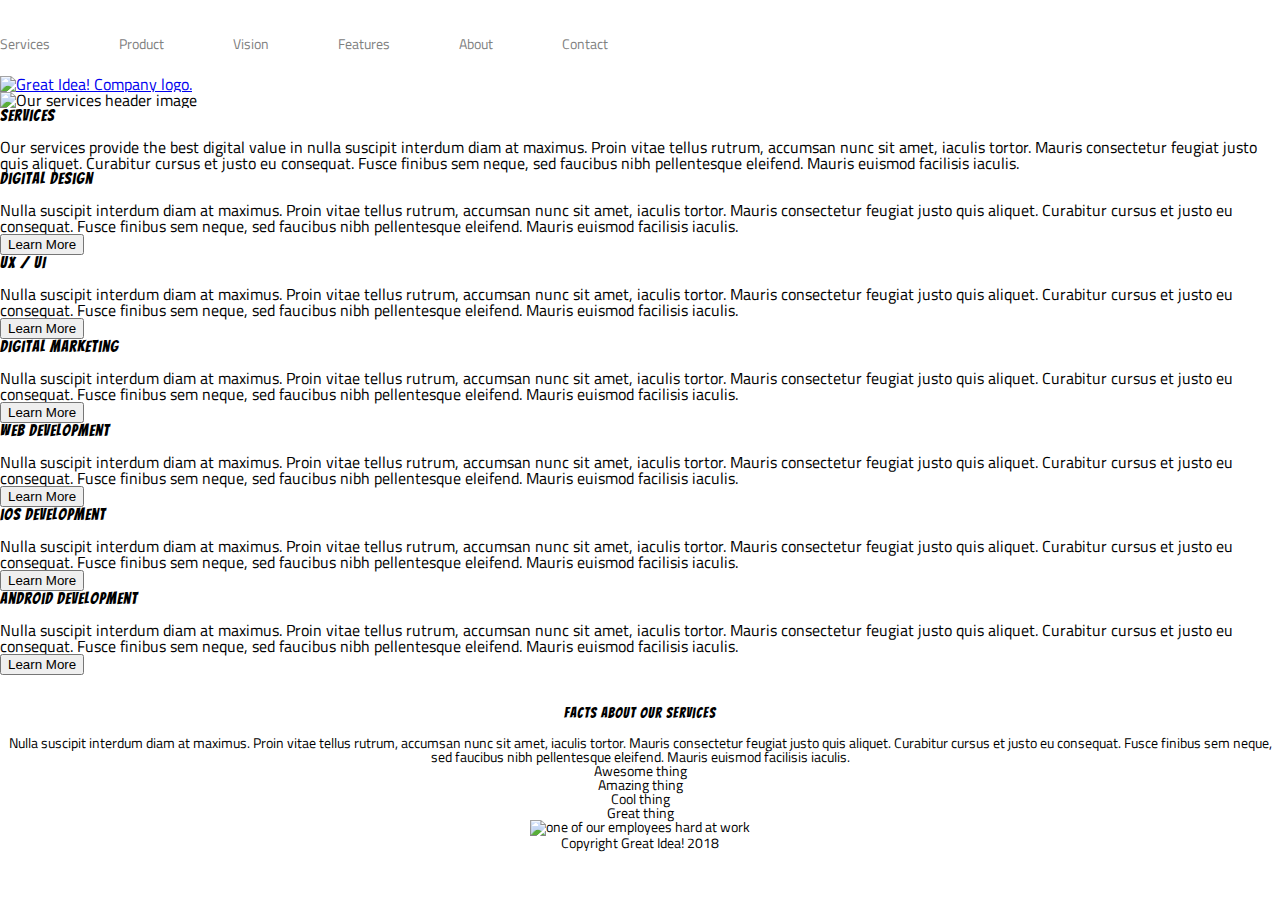
==== great-idea/services.html @ 7a51837d "modified both indexes and services" ====
<!doctype html>

<html lang="en">
<head>
  <meta charset="utf-8">

  <title>Great Idea!</title>

  <link href="https://fonts.googleapis.com/css?family=Bangers|Titillium+Web" rel="stylesheet">
  <link rel="stylesheet" href="css/index.css">

  <!--[if lt IE 9]>
    <script src="https://cdnjs.cloudflare.com/ajax/libs/html5shiv/3.7.3/html5shiv.js"></script>
  <![endif]-->
</head>

<body>
    <div class="container2">
      <header class="serv-head">
        <nav class="serv-nav">
          <a href="">Services</a>
          <a href="">Product</a>
          <a href="">Vision</a>
          <a href="">Features</a>
          <a href="">About</a>
          <a href="">Contact</a>
        </nav>
        
        <div>
          <a href="index.html"><img class="logo" src="img/logo.png" alt="Great Idea! Company logo."></a>
        </div>
      </header>
  
      <div class="img1">
        <img class="services-header-img" src="img/services-header.jpg" alt="Our services header image">
      </div>
  
      <section class="about">
        <h1>Services</h1>
  
        <div class="p1">
          <p>Our services provide the best digital value in nulla suscipit interdum diam at maximus. 
            Proin vitae tellus rutrum, accumsan nunc sit amet, iaculis tortor. Mauris consectetur 
            feugiat justo quis aliquet. Curabitur cursus et justo eu consequat. Fusce finibus sem 
            neque, sed faucibus nibh pellentesque eleifend. Mauris euismod facilisis iaculis.</p>
        </div>
      </section>
  
      <section class="design">
        <h2>Digital Design</h2>
  
        <p>Nulla suscipit interdum diam at maximus. Proin vitae tellus rutrum, accumsan nunc sit amet, 
        iaculis tortor. Mauris consectetur feugiat justo quis aliquet. Curabitur cursus et justo eu 
        consequat. Fusce finibus sem neque, sed faucibus nibh pellentesque eleifend. Mauris euismod 
        facilisis iaculis.</p>
  
        <button>Learn More</button>
      </section>
  
      <section class="ux">
        <h2>UX / UI</h2>
  
        <p>Nulla suscipit interdum diam at maximus. Proin vitae tellus rutrum, accumsan nunc sit amet, 
        iaculis tortor. Mauris consectetur feugiat justo quis aliquet. Curabitur cursus et justo eu consequat.
        Fusce finibus sem neque, sed faucibus nibh pellentesque eleifend. Mauris euismod facilisis iaculis.</p>
  
        <button>Learn More</button>
      </section>
  
      <section class="marketing">
        <h3>Digital Marketing</h3>
  
        <p>Nulla suscipit interdum diam at maximus. Proin vitae tellus rutrum, accumsan nunc sit amet, iaculis tortor. 
        Mauris consectetur feugiat justo quis aliquet. Curabitur cursus et justo eu consequat. Fusce finibus sem 
        neque, sed faucibus nibh pellentesque eleifend. Mauris euismod facilisis iaculis.</p>
  
        <button>Learn More</button>
      </section>
  
      <section class="webdev">
        <h3>Web Development</h3>
  
        <p>Nulla suscipit interdum diam at maximus. Proin vitae tellus rutrum, accumsan nunc sit amet, iaculis tortor. 
        Mauris consectetur feugiat justo quis aliquet. Curabitur cursus et justo eu consequat. Fusce finibus sem neque, 
        sed faucibus nibh pellentesque eleifend. Mauris euismod facilisis iaculis.</p>
  
        <button>Learn More</button>
      </section>
  
      <section class="ios">
        <h3>iOS Development</h3>
  
        <p>Nulla suscipit interdum diam at maximus. Proin vitae tellus rutrum, accumsan nunc sit amet, iaculis tortor. 
        Mauris consectetur feugiat justo quis aliquet. Curabitur cursus et justo eu consequat. Fusce finibus sem 
        neque, sed faucibus nibh pellentesque eleifend. Mauris euismod facilisis iaculis.</p>
  
        <button>Learn More</button>
      </section>
  
      <section class="android">
        <h3>Android Development</h3>
  
        <p>Nulla suscipit interdum diam at maximus. Proin vitae tellus rutrum, accumsan nunc sit amet, iaculis tortor. 
        Mauris consectetur feugiat justo quis aliquet. Curabitur cursus et justo eu consequat. Fusce finibus sem neque, 
        sed faucibus nibh pellentesque eleifend. Mauris euismod facilisis iaculis.</p>
  
        <button>Learn More</button>
      </section>
  
      <footer>
        <section class="facts">
          <h3>Facts About Our Services</h3>
  
          <p>Nulla suscipit interdum diam at maximus. Proin vitae tellus rutrum, accumsan nunc sit amet, iaculis tortor. 
          Mauris consectetur feugiat justo quis aliquet. Curabitur cursus et justo eu consequat. Fusce finibus sem neque, 
          sed faucibus nibh pellentesque eleifend. Mauris euismod facilisis iaculis.</p>
  
          <ul>
            <li>Awesome thing</li>
            <li>Amazing thing</li>
            <li>Cool thing</li>
            <li>Great thing</li>
          </ul>
        </section>
  
        <div class="footimg">
          <img class="services-info-img" src="img/services-info.png" alt="one of our employees hard at work">
        </div>
          
        <div class="bottom">
          <p>Copyright Great Idea! 2018</p>
        </div>
      </footer>
  </body>
  
  </html>
---- great-idea/css/index.css ----
/* http://meyerweb.com/eric/tools/css/reset/ 
   v2.0 | 20110126
   License: none (public domain)
*/

html, body, div, span, applet, object, iframe,
h1, h2, h3, h4, h5, h6, p, blockquote, pre,
a, abbr, acronym, address, big, cite, code,
del, dfn, em, img, ins, kbd, q, s, samp,
small, strike, strong, sub, sup, tt, var,
b, u, i, center,
dl, dt, dd, ol, ul, li,
fieldset, form, label, legend,
table, caption, tbody, tfoot, thead, tr, th, td,
article, aside, canvas, details, embed, 
figure, figcaption, footer, header, hgroup, 
menu, nav, output, ruby, section, summary,
time, mark, audio, video {
	margin: 0;
	padding: 0;
	border: 0;
	font-size: 100%;
	font: inherit;
	vertical-align: baseline;
}
/* HTML5 display-role reset for older browsers */
article, aside, details, figcaption, figure, 
footer, header, hgroup, menu, nav, section {
	display: block;
}
body {
	line-height: 1;
}
ol, ul {
	list-style: none;
}
blockquote, q {
	quotes: none;
}
blockquote:before, blockquote:after,
q:before, q:after {
	content: '';
	content: none;
}
table {
	border-collapse: collapse;
	border-spacing: 0;
}

/* Set every element's box-sizing to border-box */
* {
    box-sizing: border-box;
}

html, body {
    height: 100%;
    font-family: 'Titillium Web', sans-serif;
}

h1, h2, h3, h4, h5 {
    font-family: 'Bangers', cursive;
    letter-spacing: 1px;
    margin-bottom: 15px;
}

/* Copy and paste your work from yesterday here and start to refactor into flexbox */

.container {
	width: 880px;
	/* TB LR */
	margin: 0 auto;
  }
  
  /* header */
  
  header nav {
	display: inline-block;
	width: 691px;
	vertical-align: top;
	margin-top: 35px;
  }
  
  header nav a {
	margin-right: 65px;
	font-size: 14px;
	color: gray;
	text-decoration: none;
  }
  
  header nav a:hover {
	text-decoration: underline;
  }
  
  header nav a:first-child {
	margin-left: 0;
  }
  
  header nav a:last-child {
	margin-right: 0;
  }
  
  header .logo {
	margin-top: 25px;
  }
  
  /* cta */
  
  .cta .cta-text {
	display: inline-block;
	vertical-align: top;
	font-size: 77px;
	margin-top: 120px;
	text-align: center;
	padding: 0px 75px;
  }
  
  .cta .cta-text button {
	background: white;
	vertical-align: top;
	margin-top: 6px;
	padding: 8px 44px;
	font-size: 17px;
	border: 1px solid black;
	cursor: pointer;
  }
  
  .cta .cta-text button:hover {
	background: black;
	color: white;
  }
  
  .cta img {
	display: inline-block;
	margin-top: 69px;
  }
  
  .main-content {
	border-top: 1px solid black;
	margin-top: 76px;
	padding-top: 39px;
  }
  
  .main-content .top-content {
	padding: 0 10px;
  }
  
  .main-content .top-content .text-content {
	width: 410px;
	display: inline-block;
	margin-right: 34px;
  }
  
  .main-content .top-content .text-content:last-child {
	margin-right: 0;
  }
  
  .main-content .middle-img {
	margin-top: 45px;
  }
  
  .main-content .bottom-content {
	margin-top: 37px;
	padding: 0 10px;
  }
  
  .main-content .bottom-content .text-content {
	width: 275px;
	display: inline-block;
	margin-right: 12px;
  }
  
  .main-content .bottom-content .text-content:last-child {
	margin-right: 0;
  }
  
  .contact {
	margin-top: 57px;
	border-top: 1px solid black;
	padding: 39px 10px 0;
  }
  
  .contact p {
	margin: 20px 0;
  }
  
  footer {
	margin: 32px 0;
	text-align: center;
	font-size: 14px;
  }
  
  /*  services */
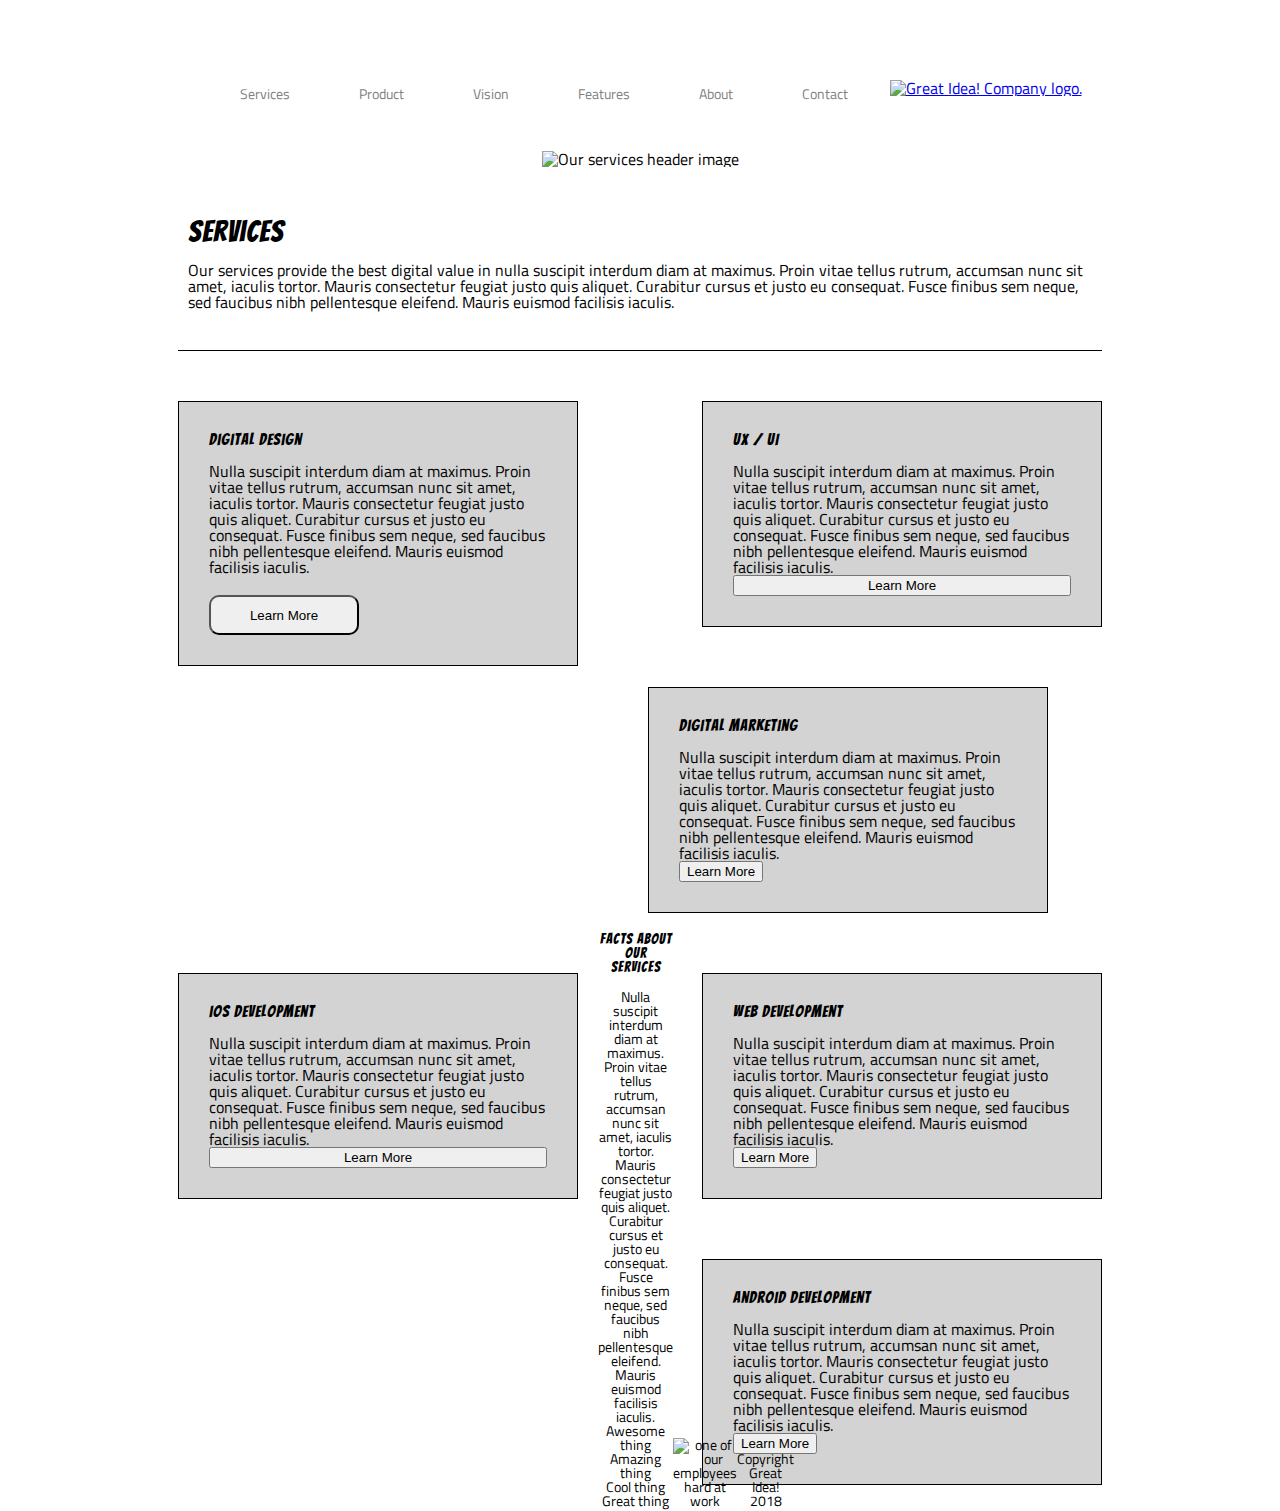
==== commit 2873385c: "still have more to work on" ====
--- a/great-idea/services.html
+++ b/great-idea/services.html
@@ -17,7 +17,7 @@
 <body>
     <div class="container2">
       <header class="serv-head">
-        <nav class="serv-nav">
+        <nav>
           <a href="">Services</a>
           <a href="">Product</a>
           <a href="">Vision</a>
@@ -27,23 +27,22 @@
         </nav>
         
         <div>
-          <a href="index.html"><img class="logo" src="img/logo.png" alt="Great Idea! Company logo."></a>
+        <a href="index.html"><img class="logo" src="img/logo.png" alt="Great Idea! Company logo."></a>
         </div>
+      
       </header>
   
-      <div class="img1">
+      <div>
         <img class="services-header-img" src="img/services-header.jpg" alt="Our services header image">
       </div>
   
       <section class="about">
         <h1>Services</h1>
   
-        <div class="p1">
-          <p>Our services provide the best digital value in nulla suscipit interdum diam at maximus. 
-            Proin vitae tellus rutrum, accumsan nunc sit amet, iaculis tortor. Mauris consectetur 
-            feugiat justo quis aliquet. Curabitur cursus et justo eu consequat. Fusce finibus sem 
-            neque, sed faucibus nibh pellentesque eleifend. Mauris euismod facilisis iaculis.</p>
-        </div>
+        <p>Our services provide the best digital value in nulla suscipit interdum diam at maximus. 
+          Proin vitae tellus rutrum, accumsan nunc sit amet, iaculis tortor. Mauris consectetur 
+          feugiat justo quis aliquet. Curabitur cursus et justo eu consequat. Fusce finibus sem 
+          neque, sed faucibus nibh pellentesque eleifend. Mauris euismod facilisis iaculis.</p>
       </section>
   
       <section class="design">
@@ -106,6 +105,7 @@
   
         <button>Learn More</button>
       </section>
+      </div>
   
       <footer>
         <section class="facts">
@@ -129,7 +129,7 @@
           
         <div class="bottom">
           <p>Copyright Great Idea! 2018</p>
-        </div>
+      
       </footer>
   </body>
   
--- a/great-idea/css/index.css
+++ b/great-idea/css/index.css
@@ -189,4 +189,139 @@
 	font-size: 14px;
   }
   
-  /*  services */+	/*  services */
+	
+	* {
+		box-sizing: border-box;
+	}
+	
+	.container2 {
+		margin: 0 auto;
+		width: 1024px;
+		text-align: center;
+	}
+
+	.serv-head {
+		display: flex;
+		justify-content: center;
+		align-items: center;
+		flex-wrap: wrap;
+		margin: 50px;
+	}
+
+	.service-header-img {
+		display: inline-block;
+		margin: 50px;
+		text-align: center;
+	}
+	
+	.about {
+		display: flex;
+		flex-direction: column;
+		justify-content: flex-start;
+		align-items: flex-start;
+		margin: 10px 50px;
+		padding: 40px 10px;
+		border-bottom: 1px solid black;
+	}
+
+	.about h1 {
+		display: block;
+		font-size: 30px;
+	}
+
+	.about p {
+		display: block;
+		text-align: left;
+	}
+
+	.design {
+		display: flex;
+		flex-flow: column wrap;
+		justify-content: flex-start;
+		float: left;
+		width: 400px;
+		margin: 40px 20px 20px 50px;
+		padding: 30px;
+		border: 1px solid black;
+		background: lightgray;
+		text-align: left;
+	}
+
+	.design button {
+		width: 150px;
+		height: 40px;
+		margin: 20px 20px 0 0;
+		border-radius: 10px;
+	}
+
+.ux {
+	display: flex;
+	flex-flow: column wrap;
+	align-content: flex-start;
+	float: right;
+	width: 400px;
+	margin: 40px 50px 20px 20px;
+	padding: 30px;
+	border: 1px solid black;
+	background: lightgray;
+	text-align: left;
+}
+
+.marketing {
+	display: flex;
+	flex-flow: column wrap;
+	align-items: flex-start;
+	float: left;
+	width: 400px;
+	margin: 40px 20px 20px 50px;
+	padding: 30px;
+	border: 1px solid black;
+	background: lightgray;
+	text-align: left;
+}
+
+.webdev {
+	display: flex;
+	flex-flow: column wrap;
+	align-items: flex-start;
+	float: right;
+	width: 400px;
+	margin: 40px 50px 20px 20px;
+	padding: 30px;
+	border: 1px solid black;
+	background: lightgray;
+	text-align: left;
+}
+
+.ios {
+	display: flex;
+	flex-flow: column wrap;
+	justify-content: flex-start;
+	float: left;
+	width: 400px;
+	margin: 40px 20px 20px 50px;
+	padding: 30px;
+	border: 1px solid black;
+	background: lightgray;
+	text-align: left;
+}
+
+.android {
+	display: flex;
+	flex-flow: column wrap;
+	align-items: flex-start;
+	float: right;
+	width: 400px;
+	margin: 40px 50px 20px 20px;
+	padding: 30px;
+	border: 1px solid black;
+	background: lightgray;
+	text-align: left;
+}
+
+footer {
+	display: flex;
+	align-items: flex-end;
+	border-top: 1px soild black;
+}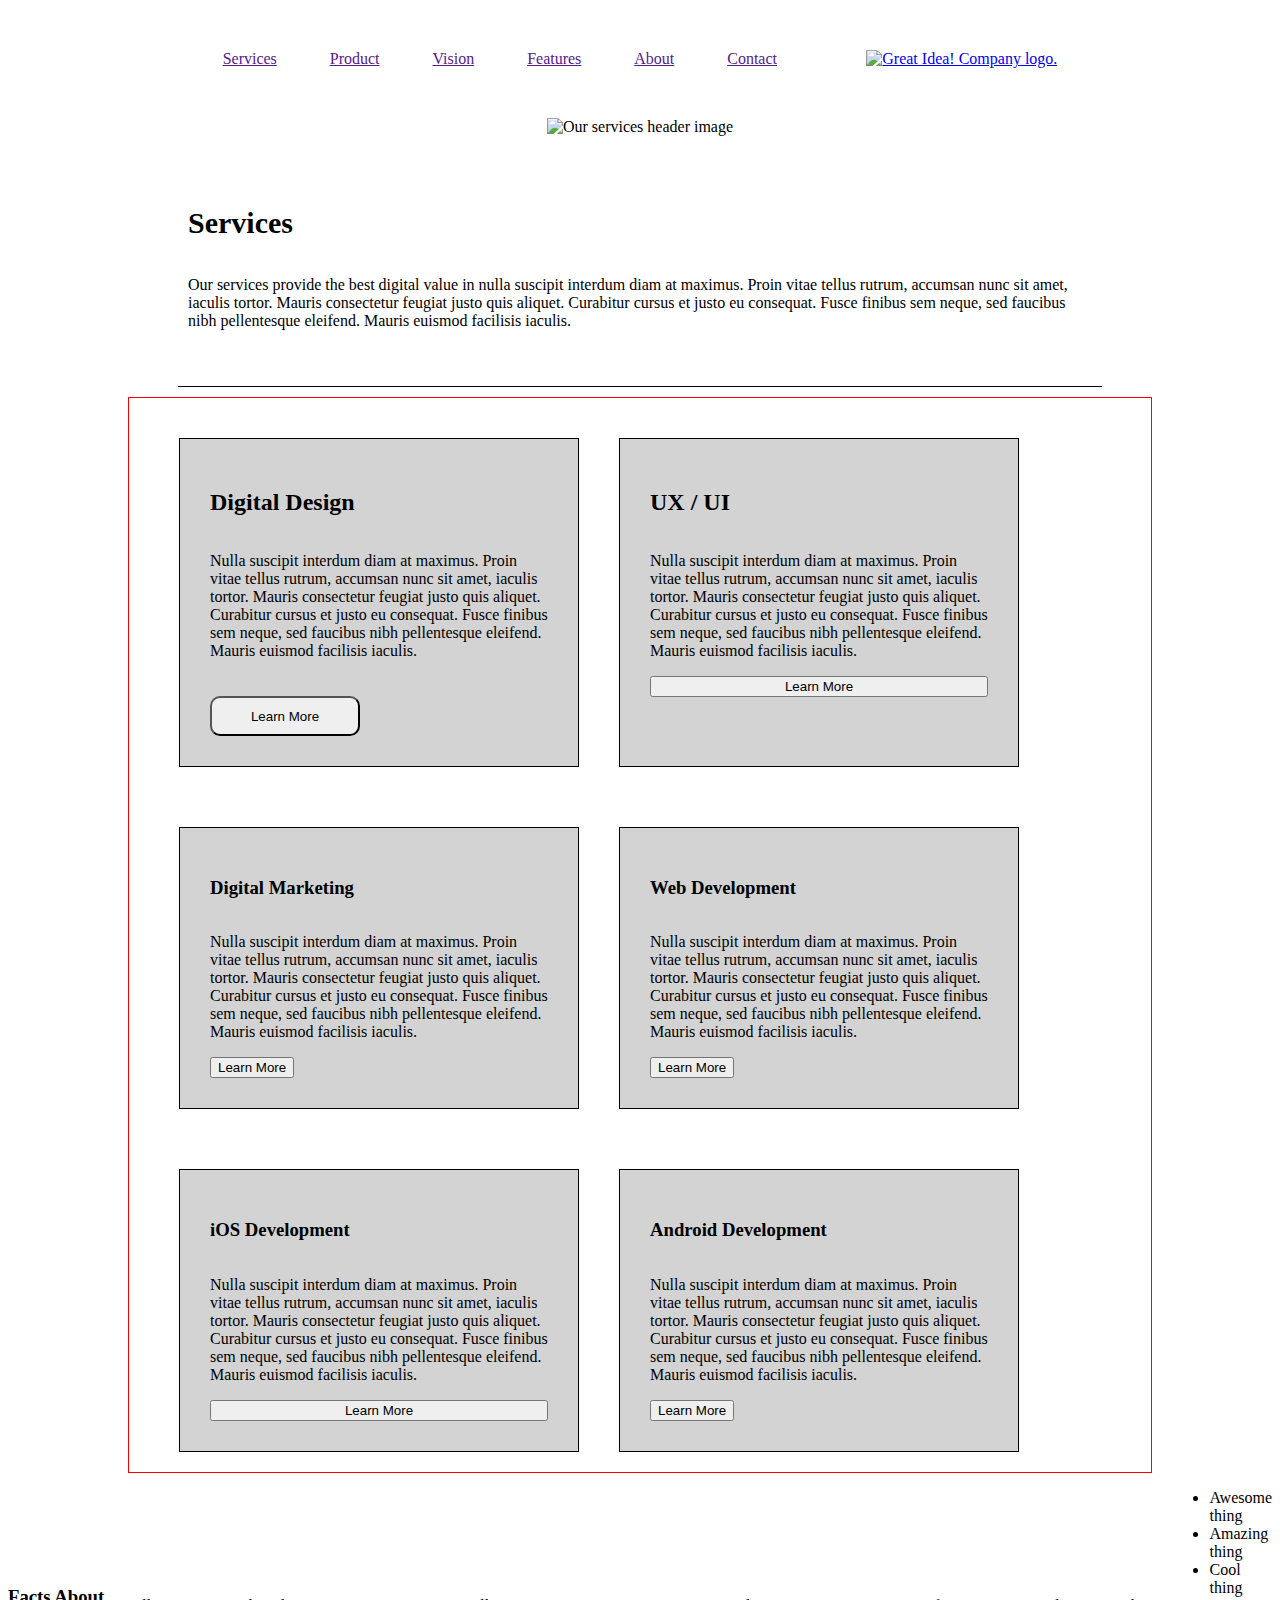
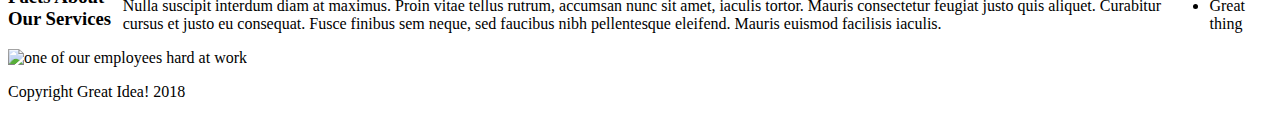
==== commit 22f32b3b: "fixed middle content on services page" ====
--- a/great-idea/services.html
+++ b/great-idea/services.html
@@ -7,7 +7,7 @@
   <title>Great Idea!</title>
 
   <link href="https://fonts.googleapis.com/css?family=Bangers|Titillium+Web" rel="stylesheet">
-  <link rel="stylesheet" href="css/index.css">
+  <link rel="stylesheet" href="css/services.css">
 
   <!--[if lt IE 9]>
     <script src="https://cdnjs.cloudflare.com/ajax/libs/html5shiv/3.7.3/html5shiv.js"></script>
@@ -26,7 +26,7 @@
           <a href="">Contact</a>
         </nav>
         
-        <div>
+        <div class="top-img"> 
         <a href="index.html"><img class="logo" src="img/logo.png" alt="Great Idea! Company logo."></a>
         </div>
       
@@ -45,67 +45,70 @@
           neque, sed faucibus nibh pellentesque eleifend. Mauris euismod facilisis iaculis.</p>
       </section>
   
-      <section class="design">
-        <h2>Digital Design</h2>
-  
-        <p>Nulla suscipit interdum diam at maximus. Proin vitae tellus rutrum, accumsan nunc sit amet, 
-        iaculis tortor. Mauris consectetur feugiat justo quis aliquet. Curabitur cursus et justo eu 
-        consequat. Fusce finibus sem neque, sed faucibus nibh pellentesque eleifend. Mauris euismod 
-        facilisis iaculis.</p>
-  
-        <button>Learn More</button>
-      </section>
-  
-      <section class="ux">
-        <h2>UX / UI</h2>
-  
-        <p>Nulla suscipit interdum diam at maximus. Proin vitae tellus rutrum, accumsan nunc sit amet, 
-        iaculis tortor. Mauris consectetur feugiat justo quis aliquet. Curabitur cursus et justo eu consequat.
-        Fusce finibus sem neque, sed faucibus nibh pellentesque eleifend. Mauris euismod facilisis iaculis.</p>
-  
-        <button>Learn More</button>
-      </section>
-  
-      <section class="marketing">
-        <h3>Digital Marketing</h3>
-  
-        <p>Nulla suscipit interdum diam at maximus. Proin vitae tellus rutrum, accumsan nunc sit amet, iaculis tortor. 
-        Mauris consectetur feugiat justo quis aliquet. Curabitur cursus et justo eu consequat. Fusce finibus sem 
-        neque, sed faucibus nibh pellentesque eleifend. Mauris euismod facilisis iaculis.</p>
-  
-        <button>Learn More</button>
-      </section>
-  
-      <section class="webdev">
-        <h3>Web Development</h3>
-  
-        <p>Nulla suscipit interdum diam at maximus. Proin vitae tellus rutrum, accumsan nunc sit amet, iaculis tortor. 
-        Mauris consectetur feugiat justo quis aliquet. Curabitur cursus et justo eu consequat. Fusce finibus sem neque, 
-        sed faucibus nibh pellentesque eleifend. Mauris euismod facilisis iaculis.</p>
-  
-        <button>Learn More</button>
-      </section>
-  
-      <section class="ios">
-        <h3>iOS Development</h3>
-  
-        <p>Nulla suscipit interdum diam at maximus. Proin vitae tellus rutrum, accumsan nunc sit amet, iaculis tortor. 
-        Mauris consectetur feugiat justo quis aliquet. Curabitur cursus et justo eu consequat. Fusce finibus sem 
-        neque, sed faucibus nibh pellentesque eleifend. Mauris euismod facilisis iaculis.</p>
-  
-        <button>Learn More</button>
-      </section>
-  
-      <section class="android">
-        <h3>Android Development</h3>
-  
-        <p>Nulla suscipit interdum diam at maximus. Proin vitae tellus rutrum, accumsan nunc sit amet, iaculis tortor. 
-        Mauris consectetur feugiat justo quis aliquet. Curabitur cursus et justo eu consequat. Fusce finibus sem neque, 
-        sed faucibus nibh pellentesque eleifend. Mauris euismod facilisis iaculis.</p>
-  
-        <button>Learn More</button>
-      </section>
+      <div class="middle-content">
+        <section class="design">
+          <h2>Digital Design</h2>
+    
+          <p>Nulla suscipit interdum diam at maximus. Proin vitae tellus rutrum, accumsan nunc sit amet, 
+          iaculis tortor. Mauris consectetur feugiat justo quis aliquet. Curabitur cursus et justo eu 
+          consequat. Fusce finibus sem neque, sed faucibus nibh pellentesque eleifend. Mauris euismod 
+          facilisis iaculis.</p>
+    
+          <button>Learn More</button>
+        </section>
+    
+        <section class="ux">
+          <h2>UX / UI</h2>
+    
+          <p>Nulla suscipit interdum diam at maximus. Proin vitae tellus rutrum, accumsan nunc sit amet, 
+          iaculis tortor. Mauris consectetur feugiat justo quis aliquet. Curabitur cursus et justo eu consequat.
+          Fusce finibus sem neque, sed faucibus nibh pellentesque eleifend. Mauris euismod facilisis iaculis.</p>
+    
+          <button>Learn More</button>
+        </section>
+      
+
+        <section class="marketing">
+          <h3>Digital Marketing</h3>
+    
+          <p>Nulla suscipit interdum diam at maximus. Proin vitae tellus rutrum, accumsan nunc sit amet, iaculis tortor. 
+          Mauris consectetur feugiat justo quis aliquet. Curabitur cursus et justo eu consequat. Fusce finibus sem 
+          neque, sed faucibus nibh pellentesque eleifend. Mauris euismod facilisis iaculis.</p>
+    
+          <button>Learn More</button>
+        </section>
+    
+        <section class="webdev">
+          <h3>Web Development</h3>
+    
+          <p>Nulla suscipit interdum diam at maximus. Proin vitae tellus rutrum, accumsan nunc sit amet, iaculis tortor. 
+          Mauris consectetur feugiat justo quis aliquet. Curabitur cursus et justo eu consequat. Fusce finibus sem neque, 
+          sed faucibus nibh pellentesque eleifend. Mauris euismod facilisis iaculis.</p>
+    
+          <button>Learn More</button>
+        </section>
+    
+        <section class="ios">
+          <h3>iOS Development</h3>
+    
+          <p>Nulla suscipit interdum diam at maximus. Proin vitae tellus rutrum, accumsan nunc sit amet, iaculis tortor. 
+          Mauris consectetur feugiat justo quis aliquet. Curabitur cursus et justo eu consequat. Fusce finibus sem 
+          neque, sed faucibus nibh pellentesque eleifend. Mauris euismod facilisis iaculis.</p>
+    
+          <button>Learn More</button>
+        </section>
+    
+        <section class="android">
+          <h3>Android Development</h3>
+    
+          <p>Nulla suscipit interdum diam at maximus. Proin vitae tellus rutrum, accumsan nunc sit amet, iaculis tortor. 
+          Mauris consectetur feugiat justo quis aliquet. Curabitur cursus et justo eu consequat. Fusce finibus sem neque, 
+          sed faucibus nibh pellentesque eleifend. Mauris euismod facilisis iaculis.</p>
+    
+          <button>Learn More</button>
+        </section>
       </div>
+    </div>
   
       <footer>
         <section class="facts">
@@ -123,7 +126,7 @@
           </ul>
         </section>
   
-        <div class="footimg">
+        <div class="foot-img">
           <img class="services-info-img" src="img/services-info.png" alt="one of our employees hard at work">
         </div>
           
--- a/great-idea/css/services.css
+++ b/great-idea/css/services.css
@@ -0,0 +1,143 @@
+* {
+    box-sizing: border-box;
+}
+
+.container2 {
+    margin: 0 auto;
+    width: 1024px;
+    text-align: center;
+}
+
+.serv-head {
+    display: flex;
+    justify-content: space-around;
+    align-items: center;
+    flex-wrap: wrap;
+    margin: 50px;
+    /* border: 1px solid blue; */
+}
+
+.serv-head nav {
+    display: flex;
+    /*border: 1px solid red;*/
+    justify-content: space-between;
+    width: 60%;
+}
+
+.service-header-img {
+    display: inline-block;
+    margin: 50px;
+    text-align: center;
+    width: 30%;
+}
+
+.about {
+    display: flex;
+    flex-direction: column;
+    justify-content: flex-start;
+    align-items: flex-start;
+    margin: 10px 50px;
+    padding: 40px 10px;
+    border-bottom: 1px solid black;
+}
+
+.about h1 {
+    display: block;
+    font-size: 30px;
+}
+
+.about p {
+    display: block;
+    text-align: left;
+}
+
+.middle-content {
+    border: 1px solid red;
+    display: flex;
+    flex-wrap: wrap;
+}
+
+.design {
+    display: flex;
+    flex-flow: column wrap;
+    justify-content: flex-start;
+    width: 400px;
+    margin: 40px 20px 20px 50px;
+    padding: 30px;
+    border: 1px solid black;
+    background: lightgray;
+    text-align: left;
+}
+
+.design button {
+    width: 150px;
+    height: 40px;
+    margin: 20px 20px 0 0;
+    border-radius: 10px;
+}
+
+.ux {
+display: flex;
+flex-flow: column wrap;
+align-content: flex-start;
+width: 400px;
+margin: 40px 50px 20px 20px;
+padding: 30px;
+border: 1px solid black;
+background: lightgray;
+text-align: left;
+}
+
+.marketing {
+display: flex;
+flex-flow: column wrap;
+align-items: flex-start;
+width: 400px;
+margin: 40px 20px 20px 50px;
+padding: 30px;
+border: 1px solid black;
+background: lightgray;
+text-align: left;
+}
+
+.webdev {
+display: flex;
+flex-flow: column wrap;
+align-items: flex-start;
+width: 400px;
+margin: 40px 50px 20px 20px;
+padding: 30px;
+border: 1px solid black;
+background: lightgray;
+text-align: left;
+}
+
+.ios {
+display: flex;
+flex-flow: column wrap;
+justify-content: flex-start;
+width: 400px;
+margin: 40px 20px 20px 50px;
+padding: 30px;
+border: 1px solid black;
+background: lightgray;
+text-align: left;
+}
+
+.android {
+display: flex;
+flex-flow: column wrap;
+align-items: flex-start;
+width: 400px;
+margin: 40px 50px 20px 20px;
+padding: 30px;
+border: 1px solid black;
+background: lightgray;
+text-align: left;
+}
+
+.facts {
+display: flex;
+align-items: flex-end;
+border-top: 1px soild black;
+}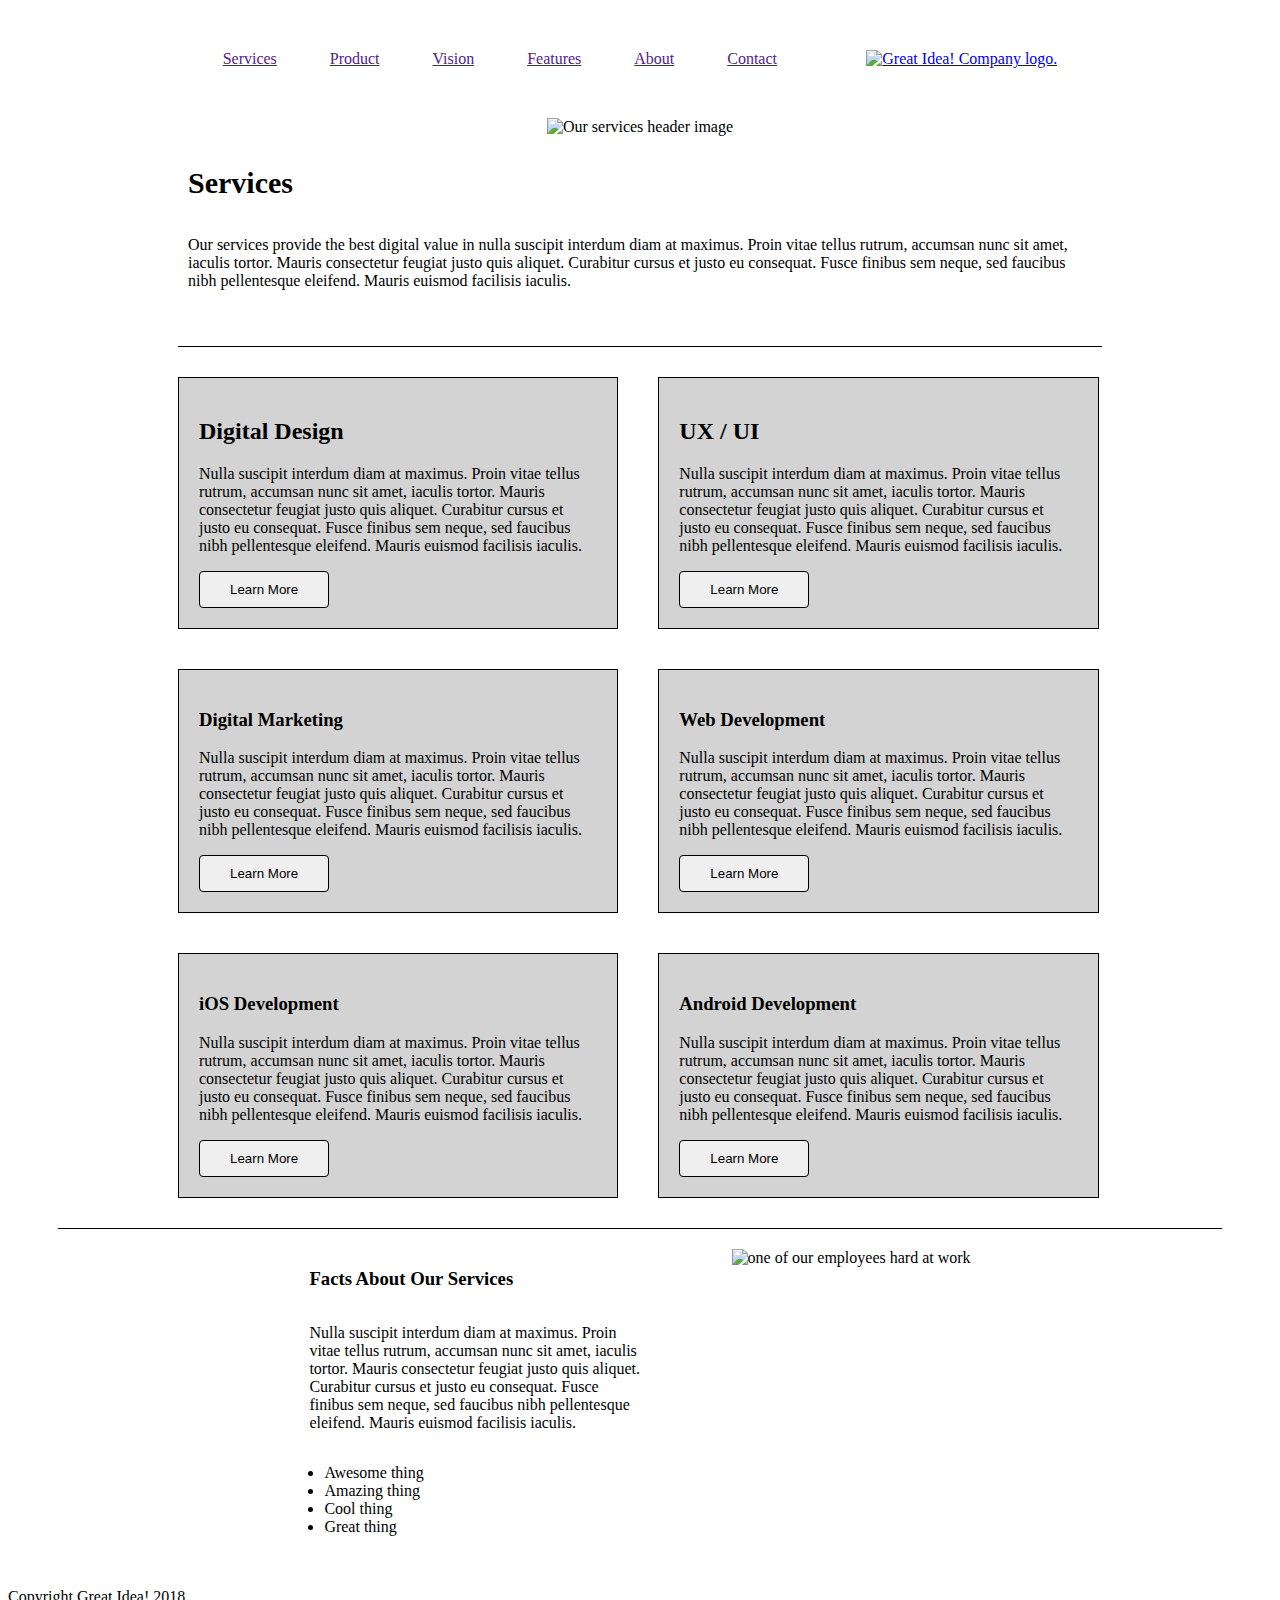
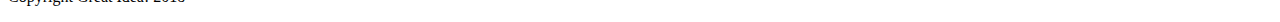
==== commit f7a5b5b3: "Made a lot of progess, still working on footer" ====
--- a/great-idea/services.html
+++ b/great-idea/services.html
@@ -112,27 +112,29 @@
   
       <footer>
         <section class="facts">
-          <h3>Facts About Our Services</h3>
+          <div class="facts-two">
+            <h3>Facts About Our Services</h3>
+    
+            <p>Nulla suscipit interdum diam at maximus. Proin vitae tellus rutrum, accumsan nunc sit amet, iaculis tortor. 
+            Mauris consectetur feugiat justo quis aliquet. Curabitur cursus et justo eu consequat. Fusce finibus sem neque, 
+            sed faucibus nibh pellentesque eleifend. Mauris euismod facilisis iaculis.</p>
+    
+            <ul>
+              <li>Awesome thing</li>
+              <li>Amazing thing</li>
+              <li>Cool thing</li>
+              <li>Great thing</li>
+            </ul>
+          </div>
   
-          <p>Nulla suscipit interdum diam at maximus. Proin vitae tellus rutrum, accumsan nunc sit amet, iaculis tortor. 
-          Mauris consectetur feugiat justo quis aliquet. Curabitur cursus et justo eu consequat. Fusce finibus sem neque, 
-          sed faucibus nibh pellentesque eleifend. Mauris euismod facilisis iaculis.</p>
-  
-          <ul>
-            <li>Awesome thing</li>
-            <li>Amazing thing</li>
-            <li>Cool thing</li>
-            <li>Great thing</li>
-          </ul>
+          <div class="foot-img">
+            <img class="services-info-img" src="img/services-info.png" alt="one of our employees hard at work">
+          </div>
         </section>
-  
-        <div class="foot-img">
-          <img class="services-info-img" src="img/services-info.png" alt="one of our employees hard at work">
-        </div>
-          
+
         <div class="bottom">
           <p>Copyright Great Idea! 2018</p>
-      
+        </div>
       </footer>
   </body>
   
--- a/great-idea/css/services.css
+++ b/great-idea/css/services.css
@@ -37,7 +37,7 @@
     justify-content: flex-start;
     align-items: flex-start;
     margin: 10px 50px;
-    padding: 40px 10px;
+    padding: 0 10px 40px 10px;
     border-bottom: 1px solid black;
 }
 
@@ -52,92 +52,130 @@
 }
 
 .middle-content {
-    border: 1px solid red;
     display: flex;
     flex-wrap: wrap;
 }
 
 .design {
-    display: flex;
-    flex-flow: column wrap;
-    justify-content: flex-start;
-    width: 400px;
-    margin: 40px 20px 20px 50px;
-    padding: 30px;
+    display: inline-block;
     border: 1px solid black;
     background: lightgray;
+    width: 43%;
+    margin: 20px 0px 20px 50px;
+    padding: 20px;
     text-align: left;
 }
 
 .design button {
-    width: 150px;
-    height: 40px;
-    margin: 20px 20px 0 0;
-    border-radius: 10px;
+    border: 1px solid black;
+    padding: 10px 30px;
+    border-radius: 4px;
 }
 
 .ux {
-display: flex;
-flex-flow: column wrap;
-align-content: flex-start;
-width: 400px;
-margin: 40px 50px 20px 20px;
-padding: 30px;
-border: 1px solid black;
-background: lightgray;
-text-align: left;
+    display: inline-block;
+    border: 1px solid black;
+    background: lightgray;
+    width: 43%;
+    margin: 20px 0 20px 40px;
+    padding: 20px;
+    text-align: left;
+}
+
+.ux button {
+    border: 1px solid black;
+    padding: 10px 30px;
+    border-radius: 4px;
 }
 
 .marketing {
-display: flex;
-flex-flow: column wrap;
-align-items: flex-start;
-width: 400px;
-margin: 40px 20px 20px 50px;
-padding: 30px;
-border: 1px solid black;
-background: lightgray;
-text-align: left;
+    display: inline-block;
+    border: 1px solid black;
+    background: lightgray;
+    width: 43%;
+    margin: 20px 0 20px 50px;
+    padding: 20px;
+    text-align: left;
+}
+
+.marketing button {
+    border: 1px solid black;
+    padding: 10px 30px;
+    border-radius: 4px;
+
 }
 
 .webdev {
-display: flex;
-flex-flow: column wrap;
-align-items: flex-start;
-width: 400px;
-margin: 40px 50px 20px 20px;
-padding: 30px;
-border: 1px solid black;
-background: lightgray;
-text-align: left;
+    display: inline-block;
+    border: 1px solid black;
+    background: lightgray;
+    width: 43%;
+    margin: 20px 0 20px 40px;
+    padding: 20px;
+    text-align: left;
+}
+
+.webdev button {
+    border: 1px solid black;
+    padding: 10px 30px;
+    border-radius: 4px;
+
 }
 
 .ios {
-display: flex;
-flex-flow: column wrap;
-justify-content: flex-start;
-width: 400px;
-margin: 40px 20px 20px 50px;
-padding: 30px;
-border: 1px solid black;
-background: lightgray;
-text-align: left;
+    display: inline-block;
+    border: 1px solid black;
+    background: lightgray;
+    width: 43%;
+    margin: 20px 0 20px 50px;
+    padding: 20px;
+    text-align: left;
+}
+
+.ios button {
+    border: 1px solid black;
+    padding: 10px 30px;
+    border-radius: 4px;
 }
 
 .android {
-display: flex;
-flex-flow: column wrap;
-align-items: flex-start;
-width: 400px;
-margin: 40px 50px 20px 20px;
-padding: 30px;
-border: 1px solid black;
-background: lightgray;
-text-align: left;
+    display: inline-block;
+    border: 1px solid black;
+    background: lightgray;
+    width: 43%;
+    margin: 20px 0 20px 40px;
+    padding: 20px;
+    text-align: left;
+}
+
+.android button {
+    border: 1px solid black;
+    padding: 10px 30px;
+    border-radius: 4px;
 }
 
 .facts {
-display: flex;
-align-items: flex-end;
-border-top: 1px soild black;
-}+    display: flex;
+    justify-content: center;
+    flex-wrap: wrap;
+    border-top: 1px solid black;
+    margin: 10px 50px;
+    padding: 20px;
+}
+
+.facts-two {
+    display: flex;
+    flex-direction: column;
+    width: 30%;
+    margin: 0 85px 0 0;
+}
+
+.facts-two ul {
+    display: inline-block;
+    padding: 0 0 0 15px;
+}
+
+.fact-img {
+    display: flex;
+    width: 60%;
+}
